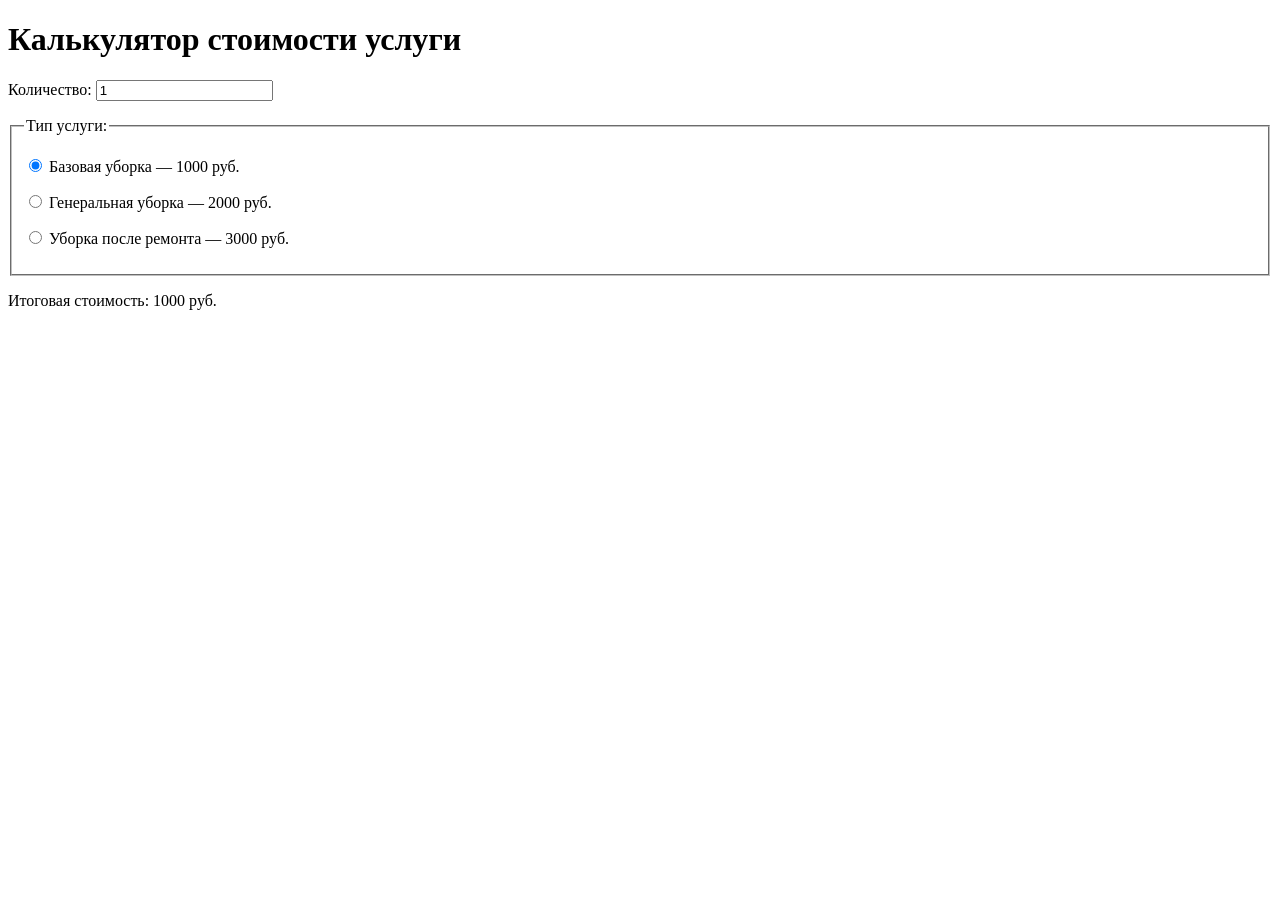
==== index.html @ e6fd1fbe "Rename index (1).html to index.html" ====
<!DOCTYPE html>
<html lang="ru">
<head>
    <meta charset="UTF-8">
    <meta name="viewport" content="width=device-width, initial-scale=1">
    <title>Калькулятор стоимости услуги</title>
    <link rel="stylesheet" href="style.css">
    <script src="calculator.js" defer></script>
</head>
<body>

    <main id="content">

        <h1>Калькулятор стоимости услуги</h1>

        <form id="calc-form">

            <p>
                <label for="quantity">Количество:</label>
                <input type="number" id="quantity" name="quantity" value="1" min="1" step="1">
            </p>

            <fieldset>
                <legend>Тип услуги:</legend>

                <p>
                    <label>
                        <input type="radio" name="service-type" value="1" checked>
                        Базовая уборка — 1000 руб.
                    </label>
                </p>

                <p>
                    <label>
                        <input type="radio" name="service-type" value="2">
                        Генеральная уборка — 2000 руб.
                    </label>
                </p>

                <p>
                    <label>
                        <input type="radio" name="service-type" value="3">
                        Уборка после ремонта — 3000 руб.
                    </label>
                </p>
            </fieldset>

            <p id="option-wrapper" hidden>
                <label for="option">Дополнительная опция:</label>
                <select id="option" name="option">
                    <option value="windows" data-price="500">Мытьё окон — +500 руб.</option>
                    <option value="carpets" data-price="800">Чистка ковров — +800 руб.</option>
                    <option value="furniture" data-price="650">Химчистка мебели — +650 руб.</option>
                </select>
            </p>

            <p id="property-wrapper" hidden>
                <label>
                    <input type="checkbox" id="property" name="property">
                    Вывоз строительного мусора — +1500 руб.
                </label>
            </p>

            <p id="result">Итоговая стоимость: 1000 руб.</p>

        </form>

    </main>

</body>
</html>
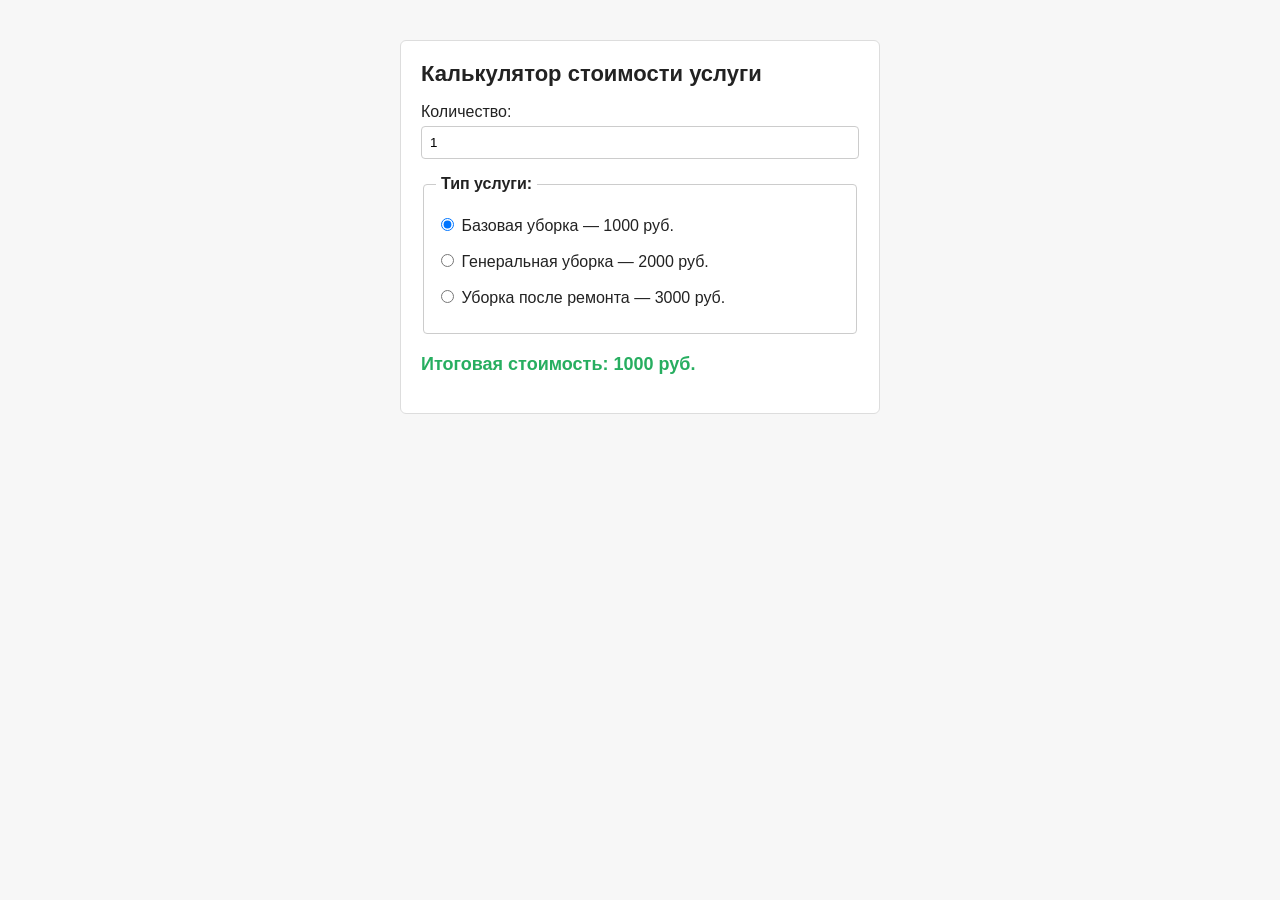
==== commit 980160b2: "Update index.html" ====
--- a/index.html
+++ b/index.html
@@ -48,6 +48,7 @@
             <p id="option-wrapper" hidden>
                 <label for="option">Дополнительная опция:</label>
                 <select id="option" name="option">
+                    <option value="none" data-price="0" selected>Без дополнительной опции — +0 руб.</option>
                     <option value="windows" data-price="500">Мытьё окон — +500 руб.</option>
                     <option value="carpets" data-price="800">Чистка ковров — +800 руб.</option>
                     <option value="furniture" data-price="650">Химчистка мебели — +650 руб.</option>
--- a/style.css
+++ b/style.css
@@ -0,0 +1,55 @@
+* {
+    box-sizing: border-box;
+}
+
+body {
+    margin: 0;
+    font-family: Arial, sans-serif;
+    color: #222;
+    background-color: #f7f7f7;
+}
+
+#content {
+    max-width: 480px;
+    margin: 40px auto;
+    padding: 20px;
+    background-color: #fff;
+    border: 1px solid #ddd;
+    border-radius: 6px;
+}
+
+h1 {
+    font-size: 22px;
+    margin-top: 0;
+}
+
+label {
+    display: block;
+    margin-bottom: 5px;
+}
+
+input[type="number"],
+select {
+    width: 100%;
+    padding: 8px;
+    border: 1px solid #ccc;
+    border-radius: 4px;
+}
+
+fieldset {
+    border: 1px solid #ccc;
+    border-radius: 4px;
+    margin-bottom: 10px;
+}
+
+legend {
+    font-weight: bold;
+    padding: 0 5px;
+}
+
+#result {
+    color: #27ae60;
+    font-weight: bold;
+    font-size: 18px;
+    margin-top: 20px;
+}
